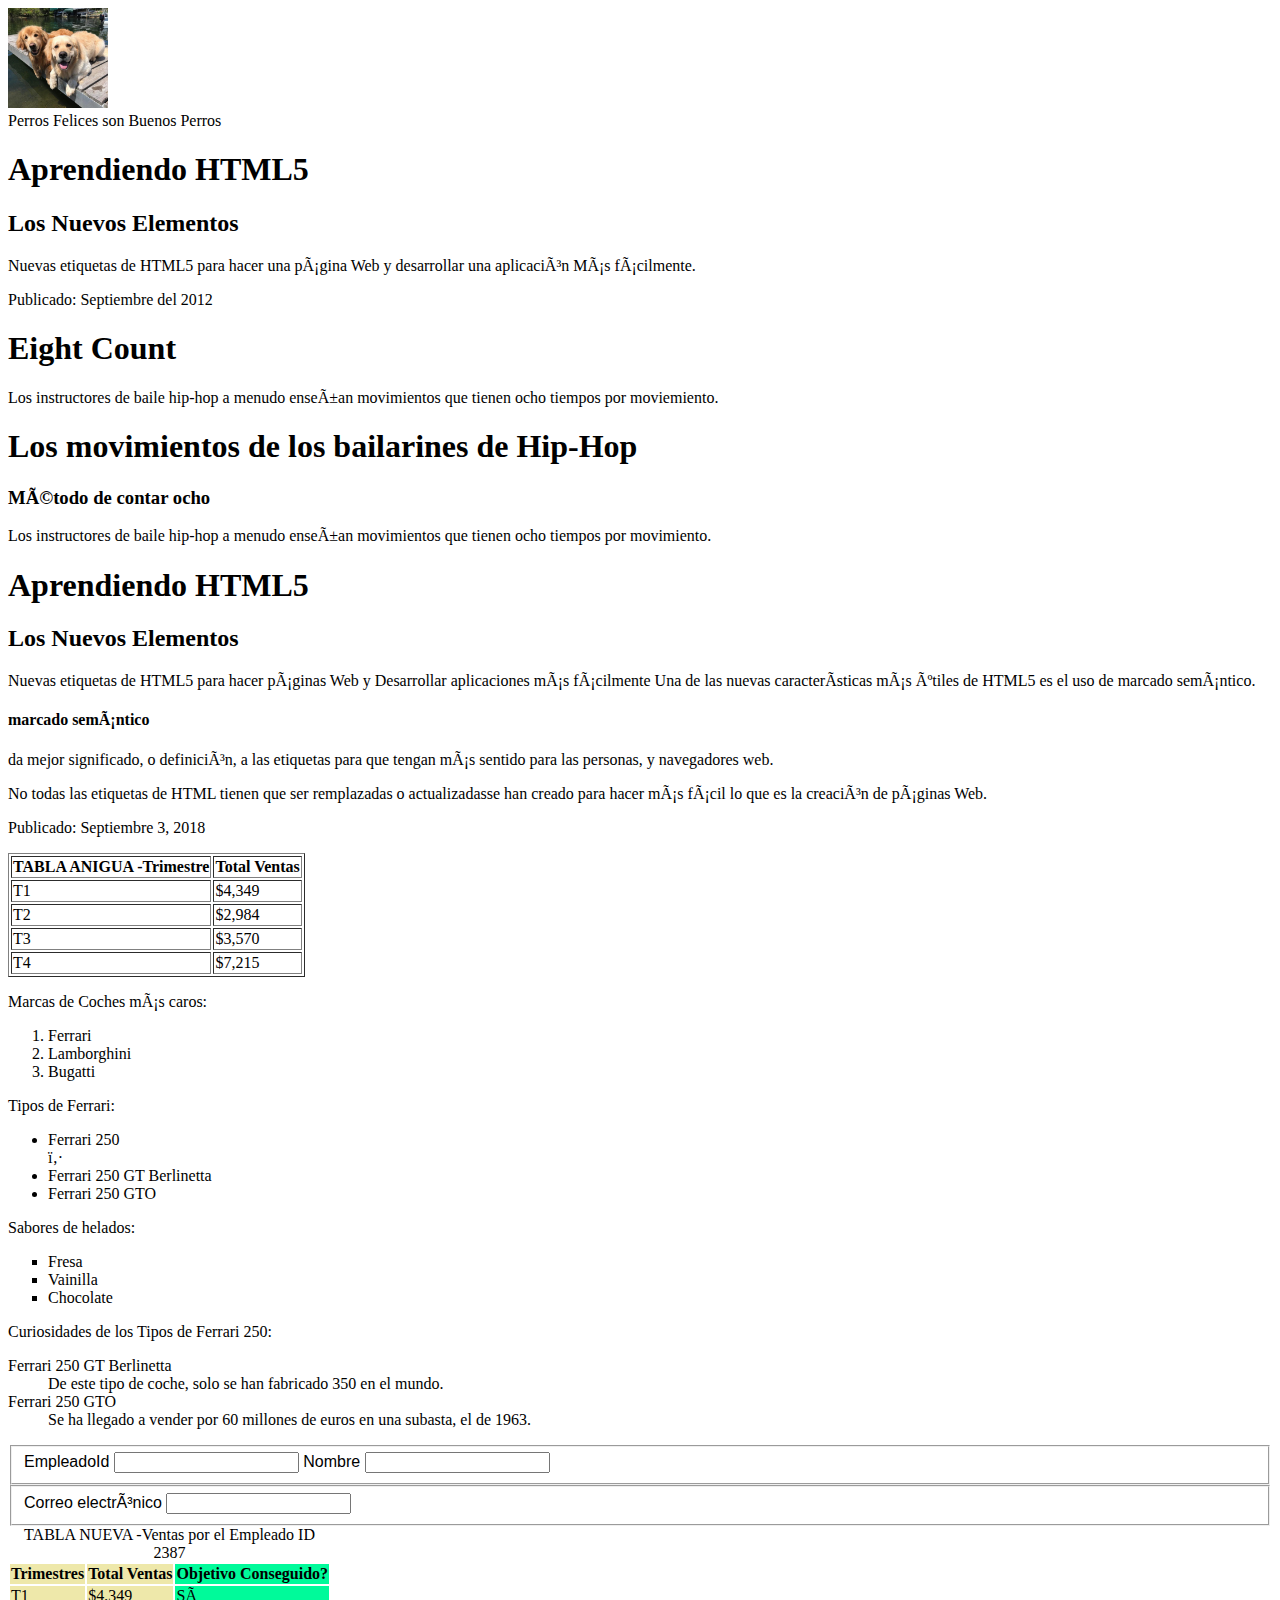
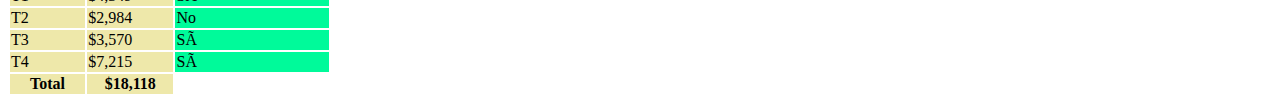
==== HTML/WebContent/capitulo3.html @ 8caf28eb "Proyecto HTML con ejemplos de componentes html5" ====
<!DOCTYPE html>
<html>
<head>
<meta charset="ISO-8859-1">
<title>Capitulo 3</title>
</head>
<body>
	<div id="header">
		<div id="header_inner">
			<img src="img/perritos.jpg" height=100 weight=200
				alt="Servicio de Mascotas" />
			<div id="slogan">Perros Felices son Buenos Perros</div>
		</div>
	</div>
	<article>
		<header>
			<h1>Aprendiendo HTML5</h1>
			<h2>Los Nuevos Elementos</h2>
		</header>
		<p>Nuevas etiquetas de HTML5 para hacer una página Web y
			desarrollar una aplicación Más fácilmente.</p>
		<footer>
			<p>
				Publicado:
				<time datetime="2012-09-03">Septiembre del 2012 </time>
			</p>
		</footer>
	</article>
	<section>
		<h1>Eight Count</h1>
		<p>Los instructores de baile hip-hop a menudo enseñan movimientos
			que tienen ocho tiempos por moviemiento.</p>
	</section>
	<section>
		<hgroup>
			<h1>Los movimientos de los bailarines de Hip-Hop</h1>
			<h3>Método de contar ocho</h3>
		</hgroup>
		<article>
			<p>Los instructores de baile hip-hop a menudo enseñan movimientos
				que tienen ocho tiempos por movimiento.</p>
		</article>
	</section>
	<article>
		<header>
			<h1>Aprendiendo HTML5</h1>
			<h2>Los Nuevos Elementos</h2>
		</header>
		<p>Nuevas etiquetas de HTML5 para hacer páginas Web y Desarrollar
			aplicaciones más fácilmente Una de las nuevas características más
			útiles de HTML5 es el uso de marcado semántico.</p>
		<aside>
			<h4>
				<b> marcado semántico </b>
			</h4>
			<p>da mejor significado, o definición, a las etiquetas para que
				tengan más sentido para las personas, y navegadores web.</p>
		</aside>
		<p>No todas las etiquetas de HTML tienen que ser remplazadas o
			actualizadasse han creado para hacer más fácil lo que es la creación
			de páginas Web.</p>
		<footer>
			<p>
				Publicado:
				<time datetime="2018-12-
03">Septiembre 3, 2018</time>
			</p>
		</footer>
	</article>
	<table border="1">
		<tr>
			<!--fila 1-->
			<th>TABLA ANIGUA -Trimestre</th>
			<!--Primera fila en la primer columna-->
			<th>Total Ventas</th>
			<!--primera fila, segunda columna-->
		</tr>
		<tr>
			<!--segunda fila-->
			<td>T1</td>
			<td>$4,349</td>
		</tr>
		<tr>
			<!--tercera fila-->
			<td>T2</td>
			<td>$2,984</td>
		</tr>
		<tr>
			<!--cuarta fila-->
			<td>T3</td>
			<td>$3,570</td>
		</tr>
		<tr>
			<!--quinta fila-->
			<td>T4</td>
			<td>$7,215</td>
		</tr>
	</table>
	<table>
		<caption>TABLA NUEVA -Ventas por el Empleado ID 2387</caption>
		<colgroup span="2" style="background-color: #EEE8AA;">
		</colgroup>
		<colgroup style="background-color: #00FA9A;">
		</colgroup>
		<thead>
			<tr>
				<th scope="col">Trimestres</th>
				<th scope="col">Total Ventas</th>
				<th scope="col">Objetivo Conseguido?</th>
			</tr>
		</thead>
		<tfoot>
			<tr>
				<th scope="col">Total</th>
				<th scope="col">$18,118</th>
			</tr>
		</tfoot>
		<tbody>
			<tr>
				<td>T1</td>
				<td>$4,349</td>
				<td>Sí</td>
			</tr>
			<tr>
				<td>T2</td>
				<td>$2,984</td>
				<td>No</td>
			</tr>
			<tr>
				<td>T3</td>
				<td>$3,570</td>
				<td>Sí</td>
			</tr>
			<tr>
				<td>T4</td>
				<td>$7,215</td>
				<td>Sí</td>
			</tr>
		</tbody>
		<p>Marcas de Coches más caros:</p>
		<ol>
			<li>Ferrari</li>
			<li>Lamborghini</li>
			<li>Bugatti</li>
		</ol>
		<p>Tipos de Ferrari:</p>
		<ul>
			<li>Ferrari 250</li> 
			<li>Ferrari 250 GT Berlinetta</li>
			<li>Ferrari 250 GTO</li>
		</ul>
		<p>Sabores de helados:</p>
		<ul type="square">
			<li>Fresa</li>
			<li>Vainilla</li>
			<li>Chocolate</li>
		</ul>
		<p>Curiosidades de los Tipos de Ferrari 250:</p>
		<dl>
			<dt>Ferrari 250 GT Berlinetta</dt>
			<dd>De este tipo de coche, solo se han fabricado 350 en el
				mundo.</dd>
			<dt>Ferrari 250 GTO</dt>
			<dd>Se ha llegado a vender por 60 millones de euros en una
				subasta, el de 1963.</dd>
		</dl>
		<div id="contact-form"
			style="font-family: 'Arial Narrow', 'Nimbus Sans L', sans-serif;">
			<form id="contact" method="post" action="">
				<fieldset>
				<label for="empID">EmpleadoId</label>
				<input type="text" id="empID" name="EmpleadoID"
required pattern="[A-Z]{2}[0-9]{4}"
title=" La identificación del empleado es seguida de dos letras mayúsculas por cuatro dígitos ">
					<label for="name">Nombre</label> <input type="text" name=" Nombre " />
				</fieldset>
				<fieldset>
					<label for="email">Correo electrónico</label> <input type="email"
						name=" Correo electrónico " />
				</fieldset>
				
					
			</form>
		</div>
		<!--fin del formulario-->
</body>
</html>
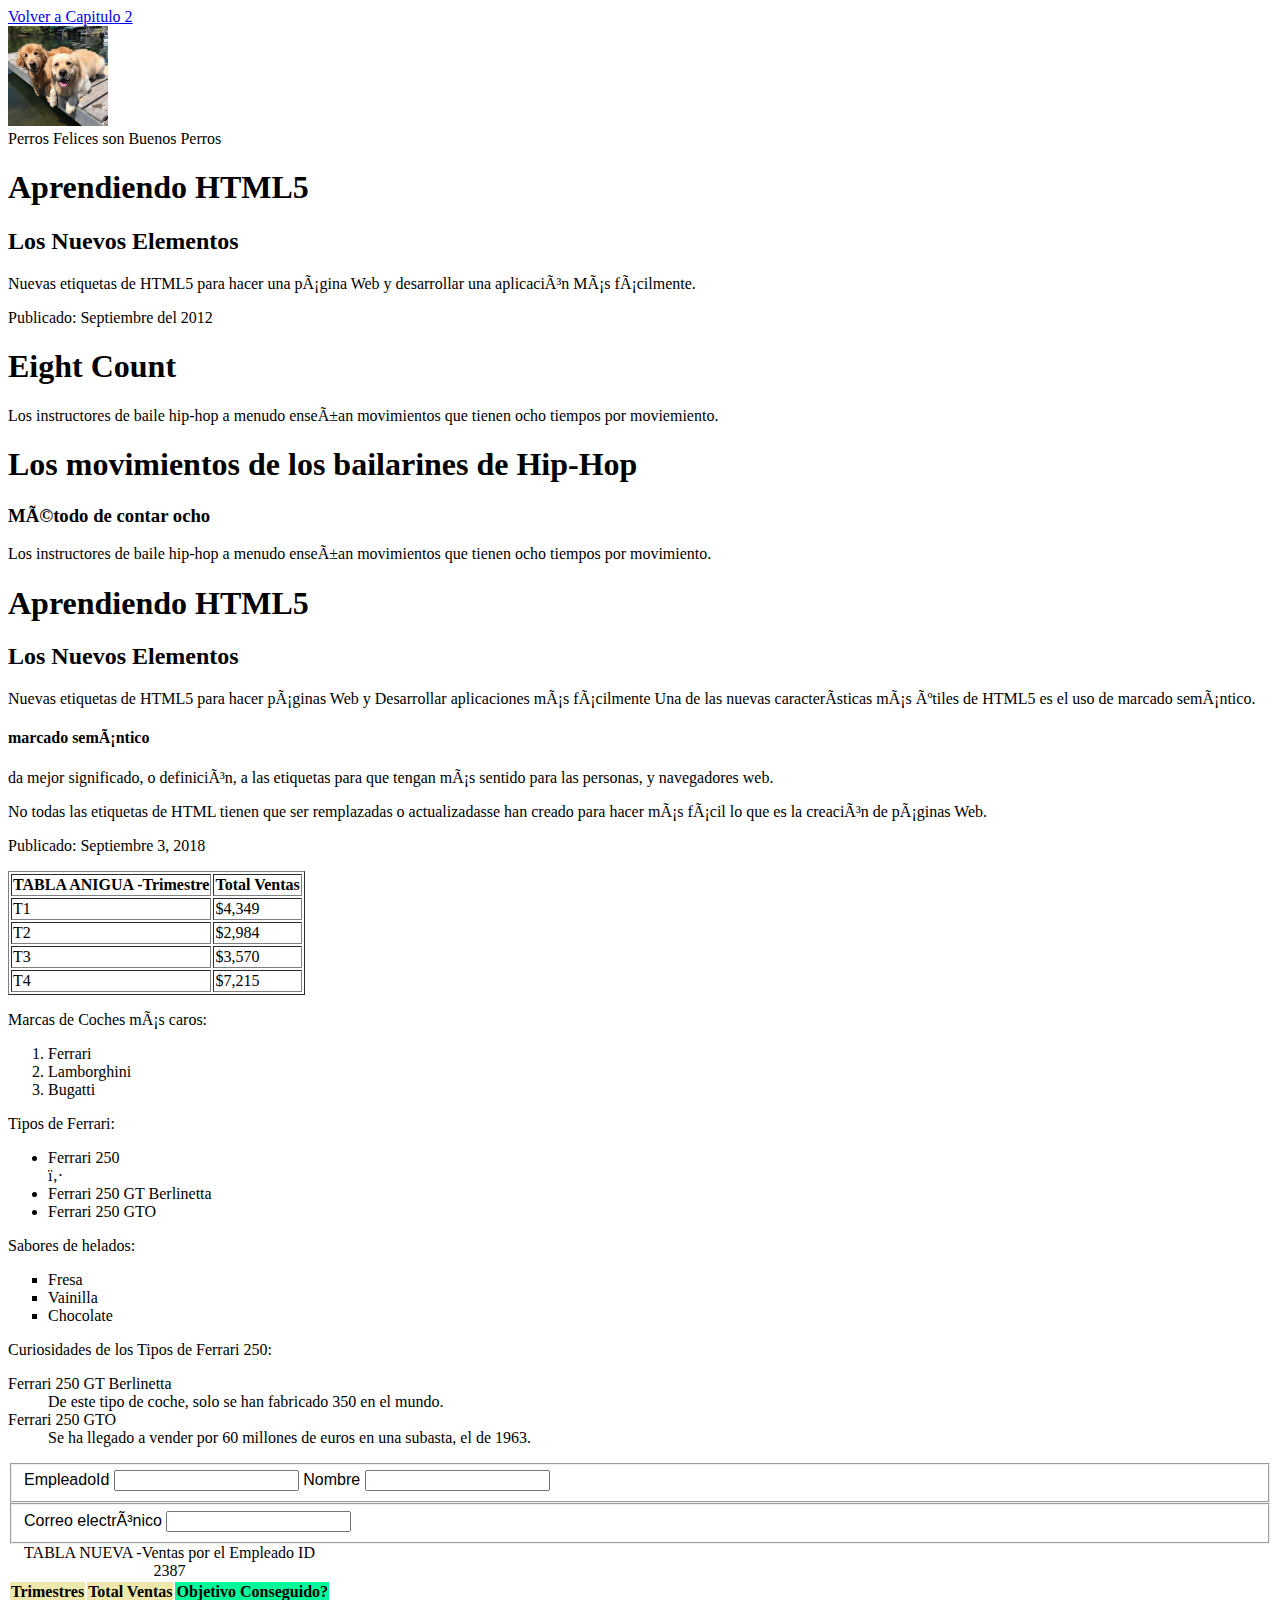
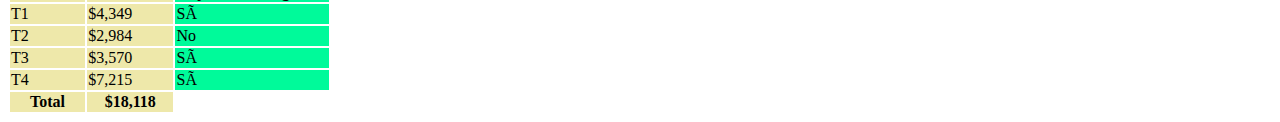
==== commit 88d73d53: "enlace a index.html" ====
--- a/HTML/WebContent/capitulo3.html
+++ b/HTML/WebContent/capitulo3.html
@@ -5,6 +5,7 @@
 <title>Capitulo 3</title>
 </head>
 <body>
+<a href="index.html">Volver a Capitulo 2</a>
 	<div id="header">
 		<div id="header_inner">
 			<img src="img/perritos.jpg" height=100 weight=200
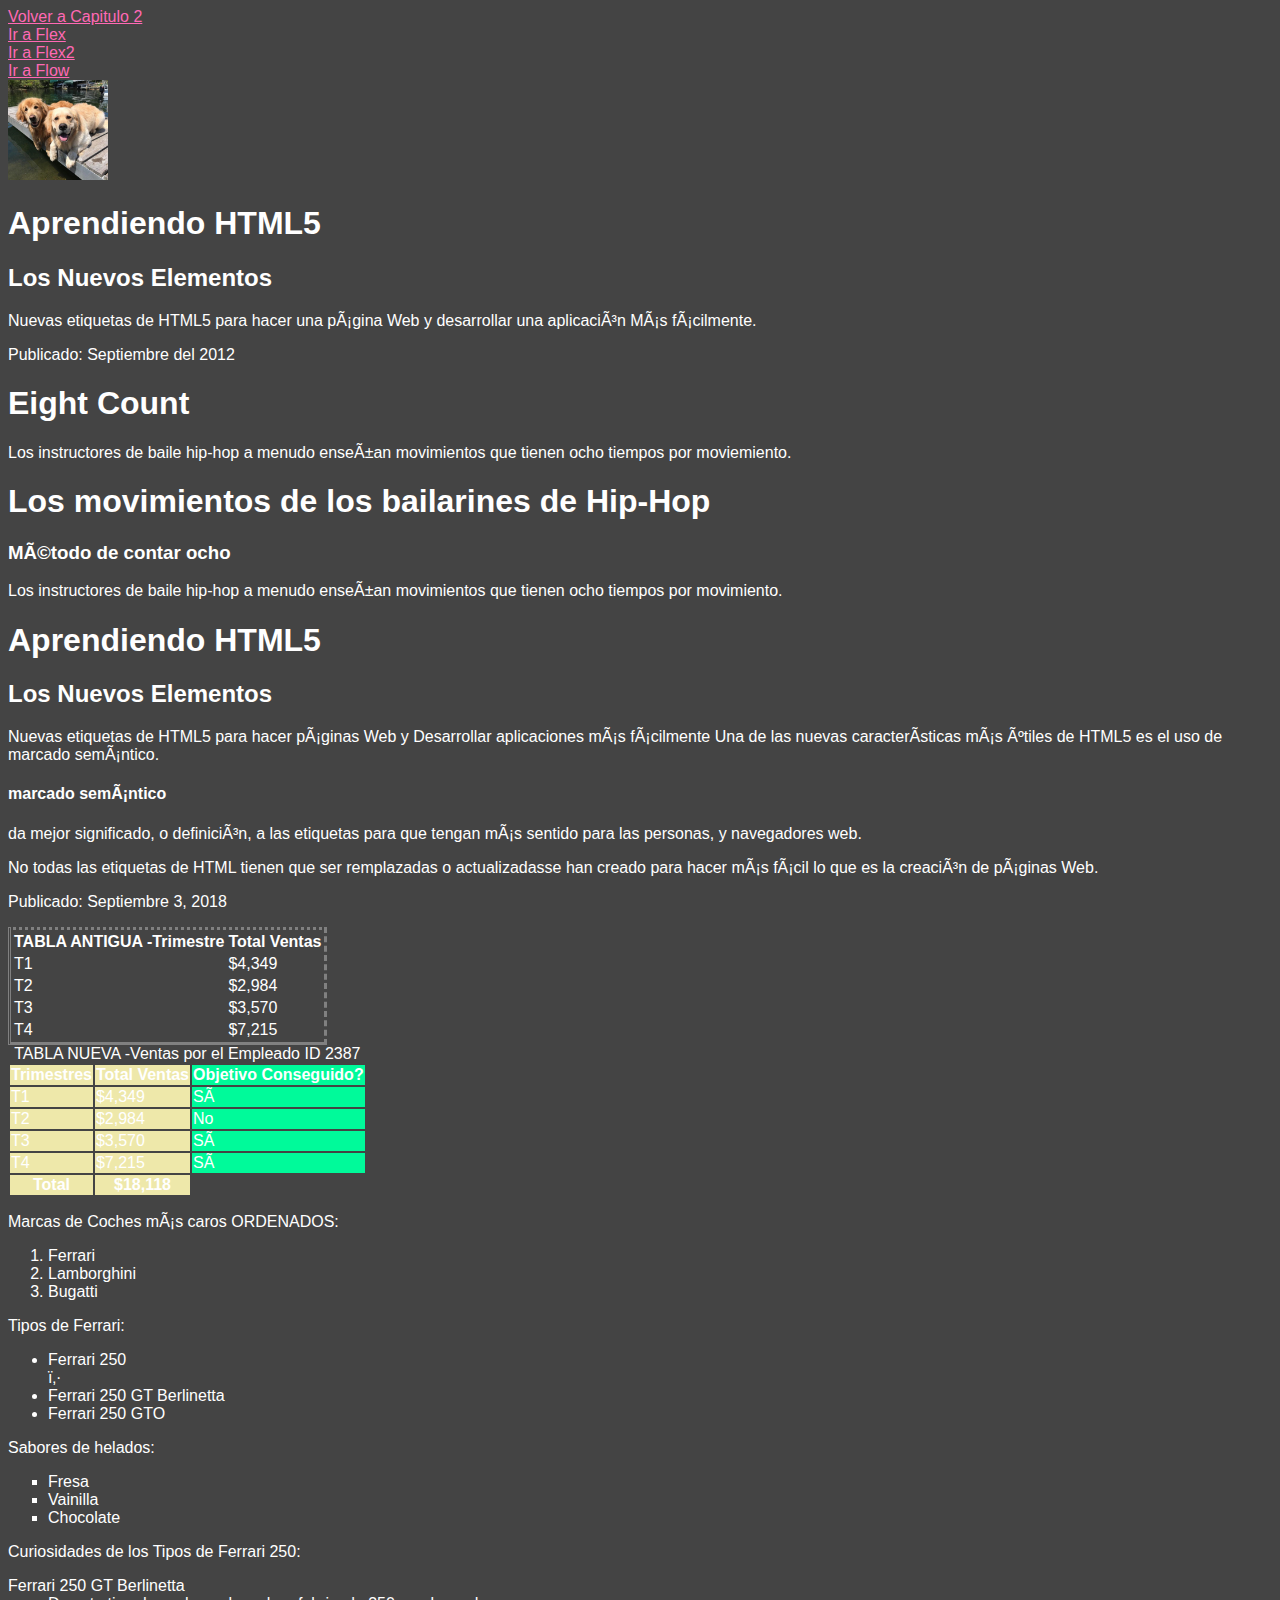
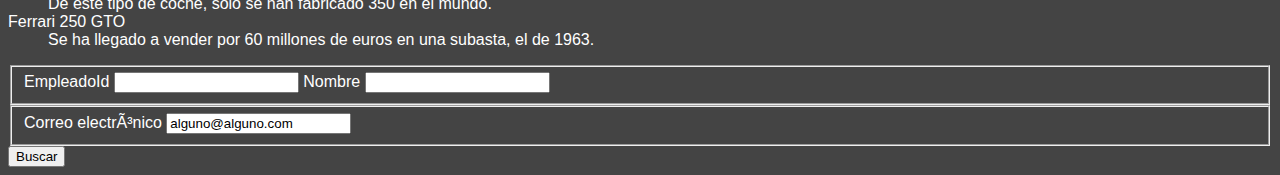
==== commit 7ab0702e: "Se añade pruebas capitulo 4,5, 6 y 7" ====
--- a/HTML/WebContent/capitulo3.html
+++ b/HTML/WebContent/capitulo3.html
@@ -1,16 +1,20 @@
 <!DOCTYPE html>
 <html>
+<link href = "css/estilo.css" rel = "stylesheet" type = "text/css">
 <head>
 <meta charset="ISO-8859-1">
 <title>Capitulo 3</title>
 </head>
 <body>
-<a href="index.html">Volver a Capitulo 2</a>
+	<a href="index.html">Volver a Capitulo 2</a><br>
+	<a href="flex.html">Ir a Flex</a><br>
+	<a href="flex2.html">Ir a Flex2</a><br>
+	<a href="flow.html">Ir a Flow</a><br>
 	<div id="header">
 		<div id="header_inner">
 			<img src="img/perritos.jpg" height=100 weight=200
 				alt="Servicio de Mascotas" />
-			<div id="slogan">Perros Felices son Buenos Perros</div>
+			<div id="eslogan">Perros Felices son Buenos Perros</div>
 		</div>
 	</div>
 	<article>
@@ -68,10 +72,10 @@
 			</p>
 		</footer>
 	</article>
-	<table border="1">
+	<table class="maria">
 		<tr>
 			<!--fila 1-->
-			<th>TABLA ANIGUA -Trimestre</th>
+			<th>TABLA ANTIGUA -Trimestre</th>
 			<!--Primera fila en la primer columna-->
 			<th>Total Ventas</th>
 			<!--primera fila, segunda columna-->
@@ -138,51 +142,53 @@
 				<td>Sí</td>
 			</tr>
 		</tbody>
-		<p>Marcas de Coches más caros:</p>
-		<ol>
-			<li>Ferrari</li>
-			<li>Lamborghini</li>
-			<li>Bugatti</li>
-		</ol>
-		<p>Tipos de Ferrari:</p>
-		<ul>
-			<li>Ferrari 250</li> 
-			<li>Ferrari 250 GT Berlinetta</li>
-			<li>Ferrari 250 GTO</li>
-		</ul>
-		<p>Sabores de helados:</p>
-		<ul type="square">
-			<li>Fresa</li>
-			<li>Vainilla</li>
-			<li>Chocolate</li>
-		</ul>
-		<p>Curiosidades de los Tipos de Ferrari 250:</p>
-		<dl>
-			<dt>Ferrari 250 GT Berlinetta</dt>
-			<dd>De este tipo de coche, solo se han fabricado 350 en el
-				mundo.</dd>
-			<dt>Ferrari 250 GTO</dt>
-			<dd>Se ha llegado a vender por 60 millones de euros en una
-				subasta, el de 1963.</dd>
-		</dl>
-		<div id="contact-form"
-			style="font-family: 'Arial Narrow', 'Nimbus Sans L', sans-serif;">
-			<form id="contact" method="post" action="">
-				<fieldset>
-				<label for="empID">EmpleadoId</label>
-				<input type="text" id="empID" name="EmpleadoID"
-required pattern="[A-Z]{2}[0-9]{4}"
-title=" La identificación del empleado es seguida de dos letras mayúsculas por cuatro dígitos ">
-					<label for="name">Nombre</label> <input type="text" name=" Nombre " />
-				</fieldset>
-				<fieldset>
-					<label for="email">Correo electrónico</label> <input type="email"
-						name=" Correo electrónico " />
-				</fieldset>
-				
-					
-			</form>
-		</div>
-		<!--fin del formulario-->
+	</table>
+	<p>Marcas de Coches más caros ORDENADOS:</p>
+	<ol>
+		<li>Ferrari</li>
+		<li>Lamborghini</li>
+		<li>Bugatti</li>
+	</ol>
+	<p>Tipos de Ferrari:</p>
+	<ul>
+		<li>Ferrari 250</li> 
+		<li>Ferrari 250 GT Berlinetta</li>
+		<li>Ferrari 250 GTO</li>
+	</ul>
+	<p>Sabores de helados:</p>
+	<ul type="square">
+		<li>Fresa</li>
+		<li>Vainilla</li>
+		<li>Chocolate</li>
+	</ul>
+	<p>Curiosidades de los Tipos de Ferrari 250:</p>
+	<dl>
+		<dt>Ferrari 250 GT Berlinetta</dt>
+		<dd>De este tipo de coche, solo se han fabricado 350 en el mundo.</dd>
+		<dt>Ferrari 250 GTO</dt>
+		<dd>Se ha llegado a vender por 60 millones de euros en una
+			subasta, el de 1963.</dd>
+	</dl>
+	<div id="contact-form"
+		style="font-family: 'Arial Narrow', 'Nimbus Sans L', sans-serif;">
+		<form id="contact" method="post" action="">
+			<fieldset>
+				<label for="empID">EmpleadoId</label> <input  type="text"   id="empID"
+					name="EmpleadoID" required  pattern="[A-Z]{2}[0-9]{4}"
+					title=" La identificación del empleado es seguida de dos letras mayúsculas por cuatro dígitos ">
+				<label for="name">Nombre</label> <input type="text" required
+					name="Nombre" pattern="[A-Z][a-z]"
+					title=" El nombre del empleado solo admite letras mayusculas o minusculas" />
+			</fieldset>
+			<fieldset>
+				<label for="email">Correo electrónico</label> <input type="email"
+					readonly name="Correo electrónico" value="alguno@alguno.com" />
+			</fieldset>
+			<input type="submit" value="Buscar">
+
+
+		</form>
+	</div>
+	<!--fin del formulario-->
 </body>
 </html>--- a/HTML/WebContent/css/estilo.css
+++ b/HTML/WebContent/css/estilo.css
@@ -0,0 +1,36 @@
+
+@font-face
+{
+font-family: Alexandria;
+src: url(/font/AlexandriaFLF.ttf)
+}
+body{
+	color:white;	
+  background-color: #444444;
+  font-family: Arial;
+}
+p.dotted {border-style: dotted;}
+p.dashed {border-style: dashed;}
+p.solid {border-style: solid;}
+p.double {border-style: double;}
+p.pepe {border-style: groove;}
+p.ridge {border-style: ridge;}
+p.inset {border-style: inset;}
+p.outset {border-style: outset;}
+p.none {border-style: none;}
+p.hidden {border-style: hidden;}
+p.mix {border-style: dotted dashed solid double;}
+
+.maria {border-style: dotted dashed solid double;}
+
+a {
+  color: hotpink;
+}
+
+#eslogan {
+display:none;
+font-size:20px;
+color: black;
+font-style: italic;
+font-family: Alexandria;
+}